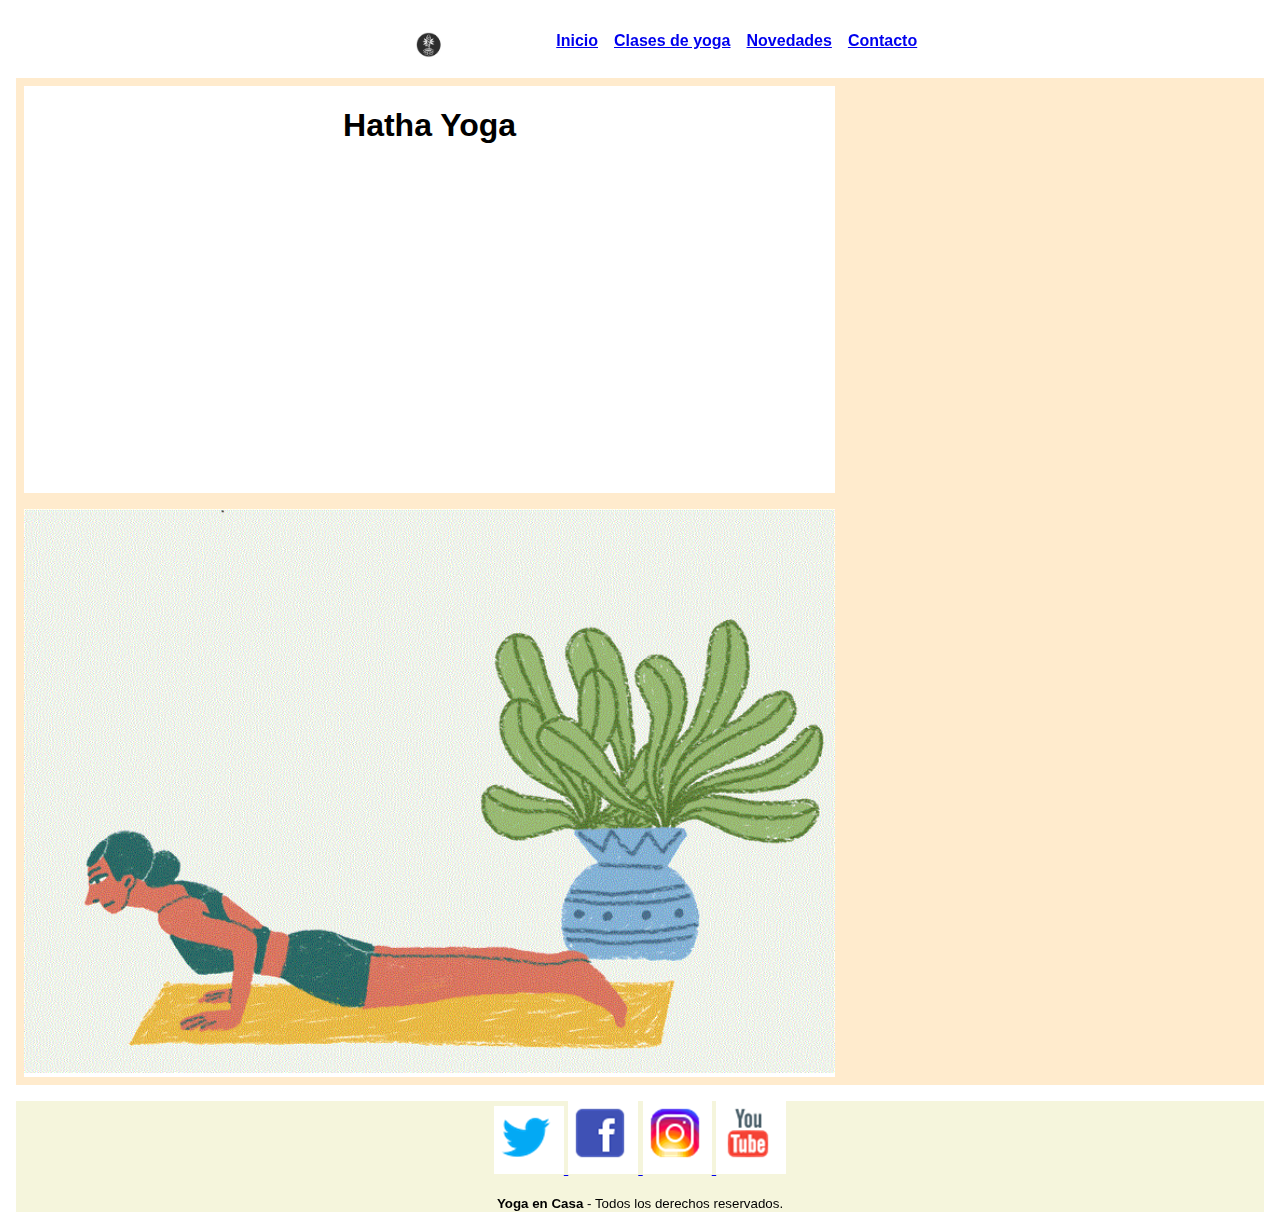
==== clases de yoga.html @ 8a997f27 "TPO" ====
<!DOCTYPE html>
<html lang=“en”>

<head>
    <meta charset="utf-8" />
    <meta http-equiv="X-UA-compatible" content="!IE-edge">
    <meta name="viewport" content="width=device=width,initial-scal">
    <title>"YOGA EN CASA"</title>
    <link href="https://cdn.jsdelivr.net/npm/bootstrap@5.1.3/dist/css/bootstrap.min.css" rel="stylesheet" integrity="sha384-1BmE4kWBq78iYhFldvKuhfTAU6auU8tT94WrHftjDbrCEXSU1oBoqyl2QvZ6jIW3" crossorigin="anonymous">
    <script src="https://cdn.jsdelivr.net/npm/@popperjs/core@2.11.2/dist/umd/popper.min.js" integrity="sha384-q9CRHqZndzlxGLOj+xrdLDJa9ittGte1NksRmgJKeCV9DrM7Kz868XYqsKWPpAmn" crossorigin="anonymous"></script>
    <script src="https://cdn.jsdelivr.net/npm/bootstrap@5.1.3/dist/js/bootstrap.min.js" integrity="sha384-QJHtvGhmr9XOIpI6YVutG+2QOK9T+ZnN4kzFN1RtK3zEFEIsxhlmWl5/YESvpZ13" crossorigin="anonymous"></script>

    <link rel="stylesheet" href="css/style.css">
</head>

<body>

    <header>
        <div class="header-logo"><a href="index.html"><img id="logoloto-ppal" src="img/logoloto.png" alt="florecer"></a>
        </div>
        <nav class="header-menubar">
            <ul>
                <li><a href="index.html">Inicio</a></li>
                <li><a href="clases de yoga.html">Clases de yoga</a></li>
                <li><a href="novedades.html">Novedades</a></li>
                <li><a href="contacto.html">Contacto</a></li>
            </ul>
        </nav>
    </header>

    <main>
        <div class="contenido-ppal">
            <h1> Hatha Yoga</h1>

            <section class="secciones">
                <iframe width="560" height="315" src="https://www.youtube.com/embed/bvZDT0nNGkM?si=VB0H7_3WAXKPO3mP"
                    title="YouTube video player" frameborder="0"
                    allow="accelerometer; autoplay; clipboard-write; encrypted-media; gyroscope; picture-in-picture; web-share"
                    allowfullscreen></iframe>
        </div>

        <div>
            <aside class="contenido-sec">
                <img id="montaña-ppal" src="img/montaña.gif" alt="montaña">
        </div>

    </main>
    
<footer class="pie-pagina">
<div class="grupo 1">
<div class="box">
    <figure>
        <a href="#">
            <img src="img/twiter.png" alt="logo twiter">
            <img src="img/facebook.png" alt="logofacebook">
            <img src="img/instagram.png" alt="logoinstagram">
            <img src="img/youtube.png" alt="logoyoutube">
            
        </a>
    </figure>
    <div class="box">
        <div class="box">
        
            <div class= "red-social">
                <a href="#" class="fa fa facebook"></a>
                <a href="#" class="fa fa instagram"></a>
                <a href="#" class="fa fa twiter"></a>
                <a href="#" class="fa fa twiter"></a>
            </div>

        
</div>
<div class="grupo 2">
    <small><copy; 2023></copy> <b>Yoga en Casa</b> - Todos los derechos reservados.</small>

</div>

    </footer>
</body>
</html>
---- css/style.css ----
* {
    box-sizing: border-box;
    }
    html { 
        font-size: 1rem;
        height: 100%;
    }
    body,header,main,footer,.pie-pagina {
      
        min-height: 50px;
        margin: 0.5rem;
        min-width: 400px;
        text-align: center;
    }
    body {
        background-color: white;
        font-family: Arial, Helvetica, sans-serif;
        justify-content: left;
        text-align: center;
    }
    main {
       
        min-height: 200px;
        overflow: auto;
        background-color: blanchedalmond;
        text-align: center;
    }
    
    header {
        background-color: burlywood
        box-shadow: 0 0 0.5rem rgb(83 78 76 / 50%);
    }
    footer {
        background: beige;
        margin: 0.5rem;
    
    }
    main>div {
        background-color:white;
        min-height: 180px;
        margin: 0.5rem;
        height: auto;
        float: left;
        width: 65%;
    
        }
        main>aside { 
            
         min-height: 180px;
         min-width: 25%;
         margin: 0.5rem;
         float: left;
         width: auto;
         margin-top: 50px;
         margin-block: 25%;
    }
               
    .secciones {
        
        min-height: 50px;
        margin: 0.5rem;
        text-align: center;
    }
    .secciones article {
       
        margin: 0.5rem;
        min-height: 20px;
    }
    
    .header-logo {
        width: auto;
        display: inline-block;
        margin: 0.5rem;
    }
    
    .header-menubar {
        left: auto;
        position: relative;
        top: auto;
        width: auto;
        display: inline-block;
        margin: 0.5rem 0 0.5rem 1 rem;
    
    }
    .header-menubar ul {
        list-style: none;
    }
        
    .header-menubar li {
        float:left;
        font-weight:700;
        text-align: center;
        padding: 0.5rem;  
    }
    #logoloto-ppal {
        width: 20%; 
     }
    #meditación-ppal {
        width: 100%;
    
    }
    #mujer-ppal {
        width: 100%;
    }
    #yoga-ppal {
        width: 100%;
        rounded-circle
    }
    #saludo-ppal {
        width: 100%;
    }
    
    #che .h1{
        margin: 0.5rem;
        transition: all 300ms ease;
    }
    
    #alimentación-ppal {
        width: 100%;
    }
    #montaña-ppal {
        width: 100%;
        rounded-circle 
    
    .pie-pagina { 
        width: 100%;
        background-color #0a141d;
        margin 0.5rem;
    }
    .pie-pagina .grupo-1 {
        width: 100%;
        max-width: 1200px;
        margin: 0.5rem;
        display:grid;
        grid-template-columns: repeat(3,1fr); 
        grid: gap 50px;
        padding: 45px 0px;
    
    }
    
    .pie-pagina .grupo-1 .box figure{ 
       width: 100%;
       height: 100%;
       display: flex;
       justify-content: center;
       align-items: center;
    }
    .pie-pagina .grupo-1 .box figure img {
    
       width: 250px; 
    }
    .pie-pagina .grupo-1 .box h2 {
       color:#fff
       margin-bottom 25px;
       font-size: 20px;
    }
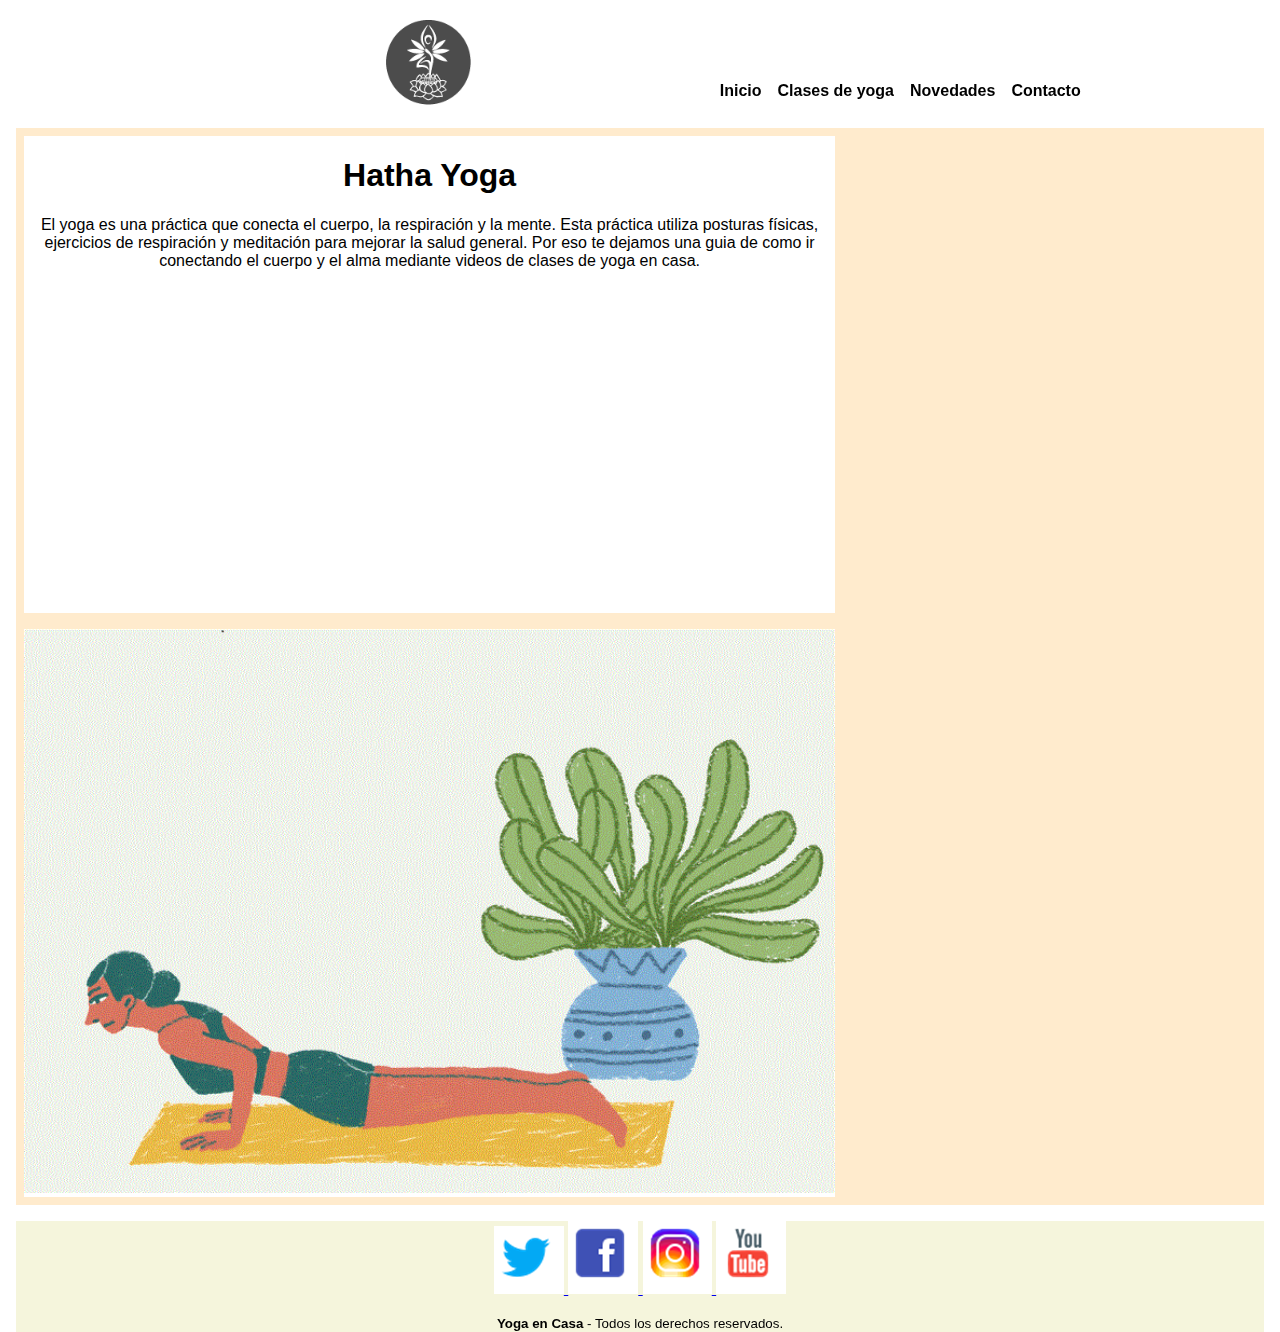
==== commit e09e4088: "Update clases de yoga.html" ====
--- a/clases de yoga.html
+++ b/clases de yoga.html
@@ -31,6 +31,9 @@
     <main>
         <div class="contenido-ppal">
             <h1> Hatha Yoga</h1>
+
+             <p>El yoga es una práctica que conecta el cuerpo, la respiración y la mente. Esta práctica utiliza posturas físicas, ejercicios de respiración y meditación para mejorar la salud general. Por eso te dejamos una guia de como ir conectando el cuerpo y el alma mediante videos de clases de yoga en casa.</p>
+
 
             <section class="secciones">
                 <iframe width="560" height="315" src="https://www.youtube.com/embed/bvZDT0nNGkM?si=VB0H7_3WAXKPO3mP"
--- a/css/style.css
+++ b/css/style.css
@@ -1,3 +1,28 @@
+a:hover{
+    background-color: #e7dad1;
+
+}
+
+li > a{
+    text-decoration: none;
+    color: black;
+
+}
+
+nav > li{
+    display: flex;
+    justify-content: space-between;
+    align-items: center;
+    max-width: 1200px;
+    margin: 0 auto;
+    padding: 0 20px;
+
+}
+
+a:visited{
+    color: #f9e6e2;
+}
+
 * {
     box-sizing: border-box;
     }
@@ -137,6 +162,9 @@
         padding: 45px 0px;
     
     }
+          li{
+        list-style: none;
+    }
     
     .pie-pagina .grupo-1 .box figure{ 
        width: 100%;
@@ -154,4 +182,13 @@
        margin-bottom 25px;
        font-size: 20px;
     }
-    +
+
+        h6{
+    color: white;
+   }
+
+   iframe{
+    width: 500px;
+   }
+    
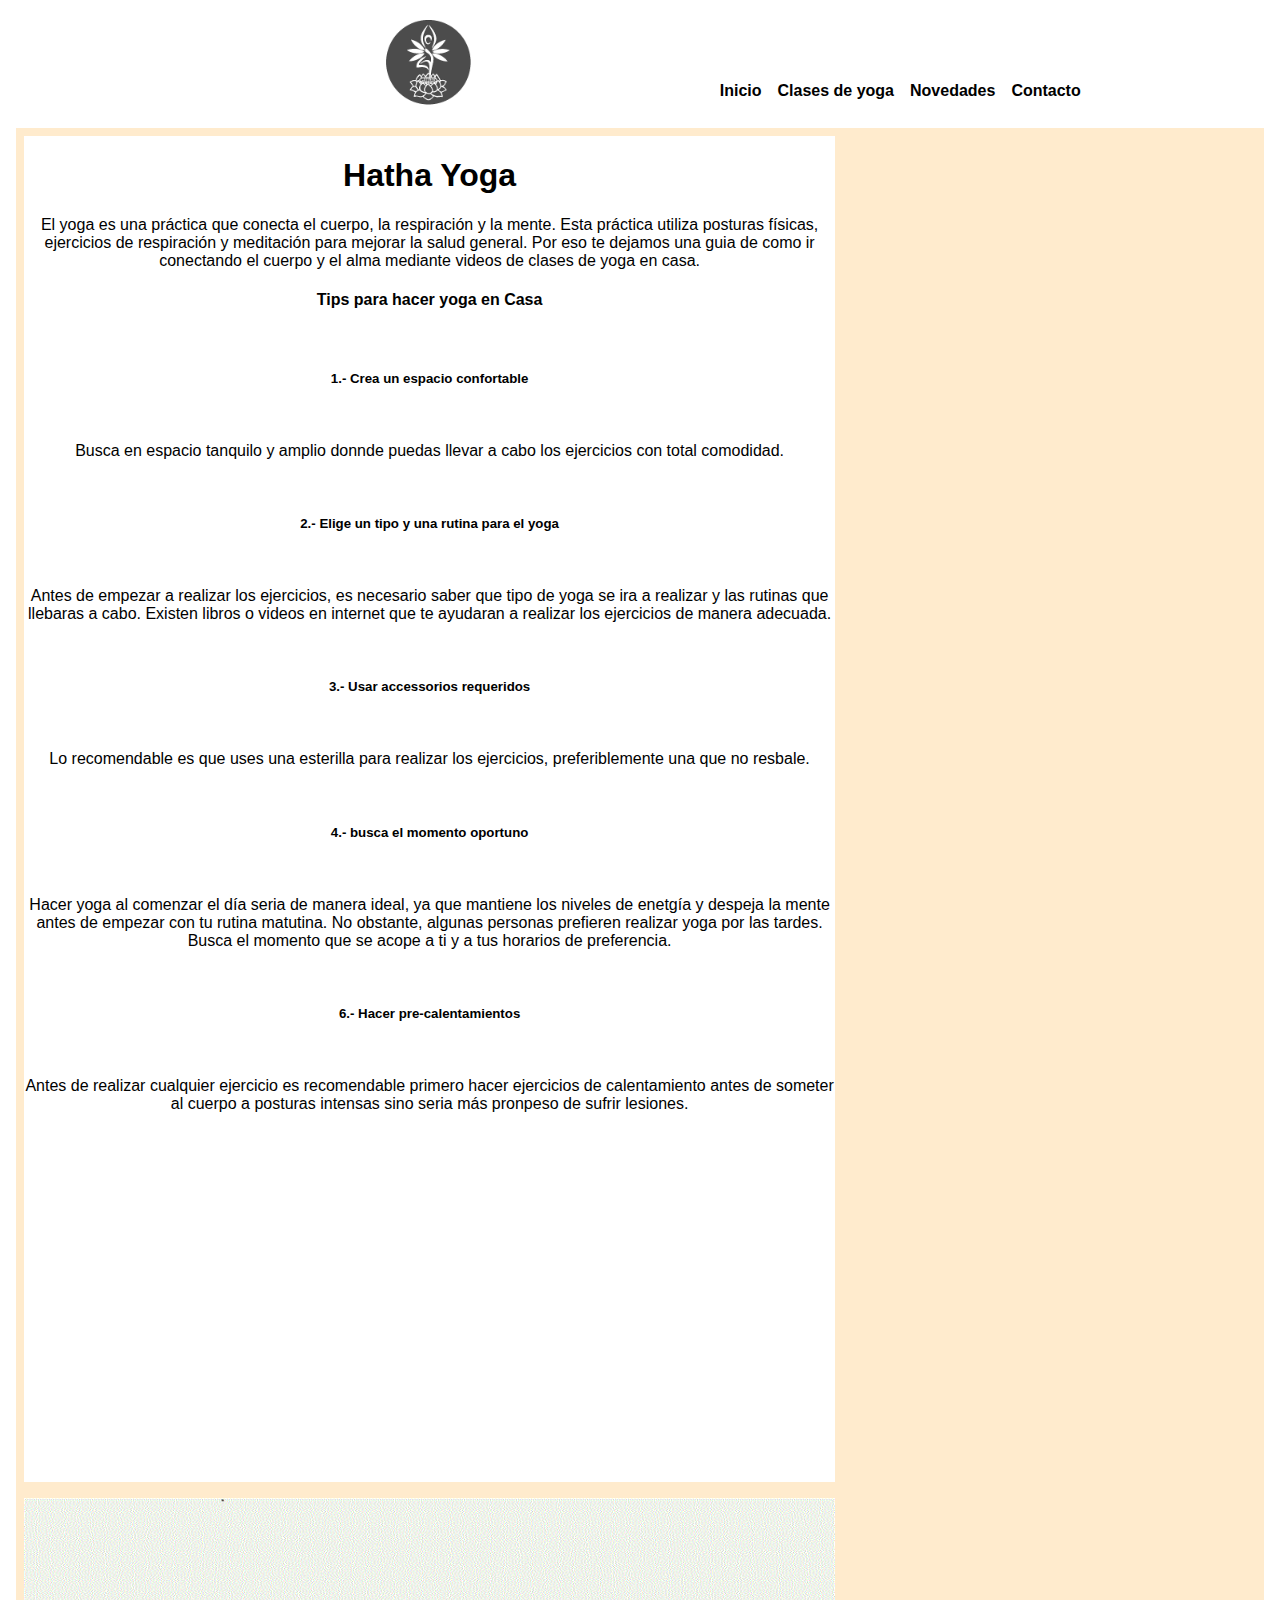
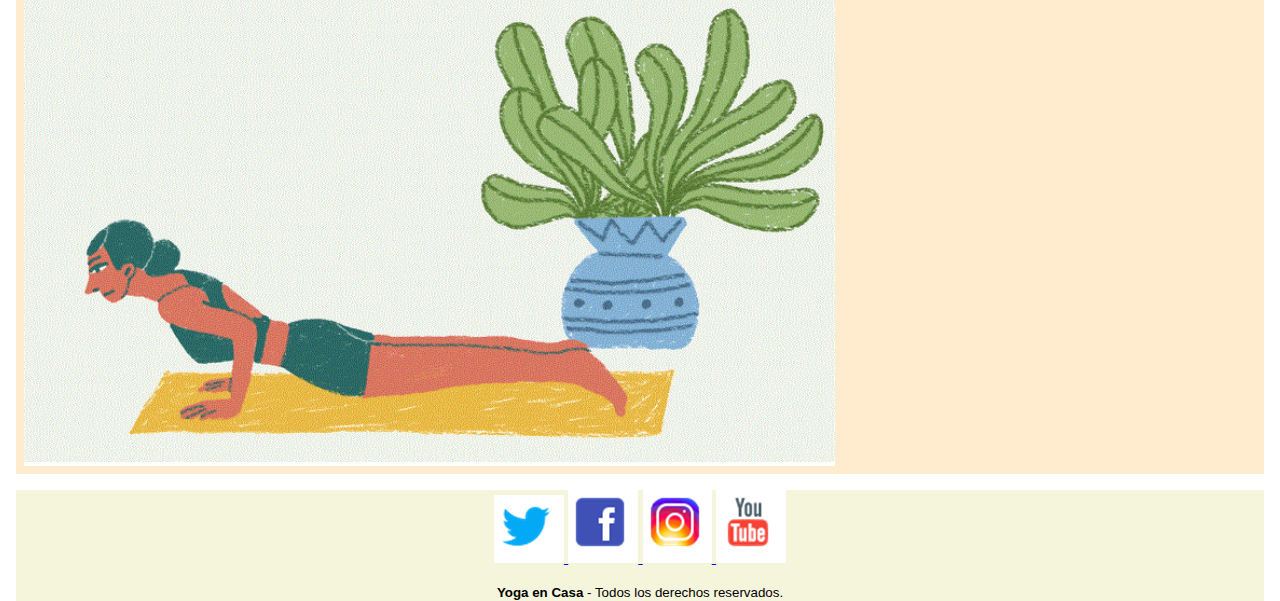
==== commit 9441ab9a: "Update clases de yoga.html" ====
--- a/clases de yoga.html
+++ b/clases de yoga.html
@@ -33,7 +33,18 @@
             <h1> Hatha Yoga</h1>
 
              <p>El yoga es una práctica que conecta el cuerpo, la respiración y la mente. Esta práctica utiliza posturas físicas, ejercicios de respiración y meditación para mejorar la salud general. Por eso te dejamos una guia de como ir conectando el cuerpo y el alma mediante videos de clases de yoga en casa.</p>
-
+  <h4>Tips para hacer yoga en Casa</h4><br>
+            <h5>1.- Crea un espacio confortable</h5><br>
+            <p>Busca en espacio tanquilo y amplio donnde puedas llevar a cabo los ejercicios con total comodidad.</p><br>
+            <h5>2.- Elige un tipo y una rutina para el yoga</h5><br>
+            <p>Antes de empezar a realizar los ejercicios, es necesario saber que tipo de yoga se ira a realizar y las rutinas que llebaras a cabo. Existen libros o videos en internet que te ayudaran a realizar los ejercicios de manera adecuada.</p><br>
+            <h5>3.- Usar accessorios requeridos</h5><br>
+            
+            <p>Lo recomendable es que uses una esterilla para realizar los ejercicios, preferiblemente una que no resbale.</p><br>
+            <h5>4.- busca el momento oportuno</h5><br>
+            <p>Hacer yoga al comenzar el día seria de manera ideal, ya que mantiene los niveles de enetgía y despeja la mente antes de empezar con tu rutina matutina. No obstante, algunas personas prefieren realizar yoga por las tardes. Busca el momento que se acope a ti y a tus horarios de preferencia.</p><br>
+            <h5>6.- Hacer pre-calentamientos</h5><br>
+            <p>Antes de realizar cualquier ejercicio es recomendable primero hacer ejercicios de calentamiento antes de someter al cuerpo a posturas intensas sino seria más pronpeso de sufrir lesiones. </p><br>
 
             <section class="secciones">
                 <iframe width="560" height="315" src="https://www.youtube.com/embed/bvZDT0nNGkM?si=VB0H7_3WAXKPO3mP"
--- a/css/style.css
+++ b/css/style.css
@@ -7,6 +7,11 @@
     text-decoration: none;
     color: black;
 
+}
+
+
+div > li{
+    list-style: none;
 }
 
 nav > li{
@@ -107,6 +112,23 @@
         margin: 0.5rem 0 0.5rem 1 rem;
     
     }
+
+ #che > h1 {
+        animation: fluido 30s ease-in-out infinite;
+        background: linear-gradient(-45deg, #ee7752, #ed7f1f, black, #fa8072);
+        background-size: 300%;
+        -webkit-background-clip: text;
+                background-clip: text;
+        -webkit-text-fill-color: transparent;
+      }
+      
+      @keyframes fluido {
+          0% { background-position: 0 50% }
+          50% { background-position: 100% 50% }
+          100% { background-position: 0 50% }
+      }
+
+
     .header-menubar ul {
         list-style: none;
     }
@@ -134,11 +156,12 @@
     #saludo-ppal {
         width: 100%;
     }
-    
+
     #che .h1{
         margin: 0.5rem;
         transition: all 300ms ease;
     }
+    
     
     #alimentación-ppal {
         width: 100%;
@@ -151,6 +174,9 @@
         width: 100%;
         background-color #0a141d;
         margin 0.5rem;
+    }
+        div > li{
+        list-style: none;
     }
     .pie-pagina .grupo-1 {
         width: 100%;
@@ -161,9 +187,6 @@
         grid: gap 50px;
         padding: 45px 0px;
     
-    }
-          li{
-        list-style: none;
     }
     
     .pie-pagina .grupo-1 .box figure{ 
@@ -189,6 +212,9 @@
    }
 
    iframe{
-    width: 500px;
+    width: auto;
+    height: auto;
+    padding: auto;
+    margin: auto;
    }
     
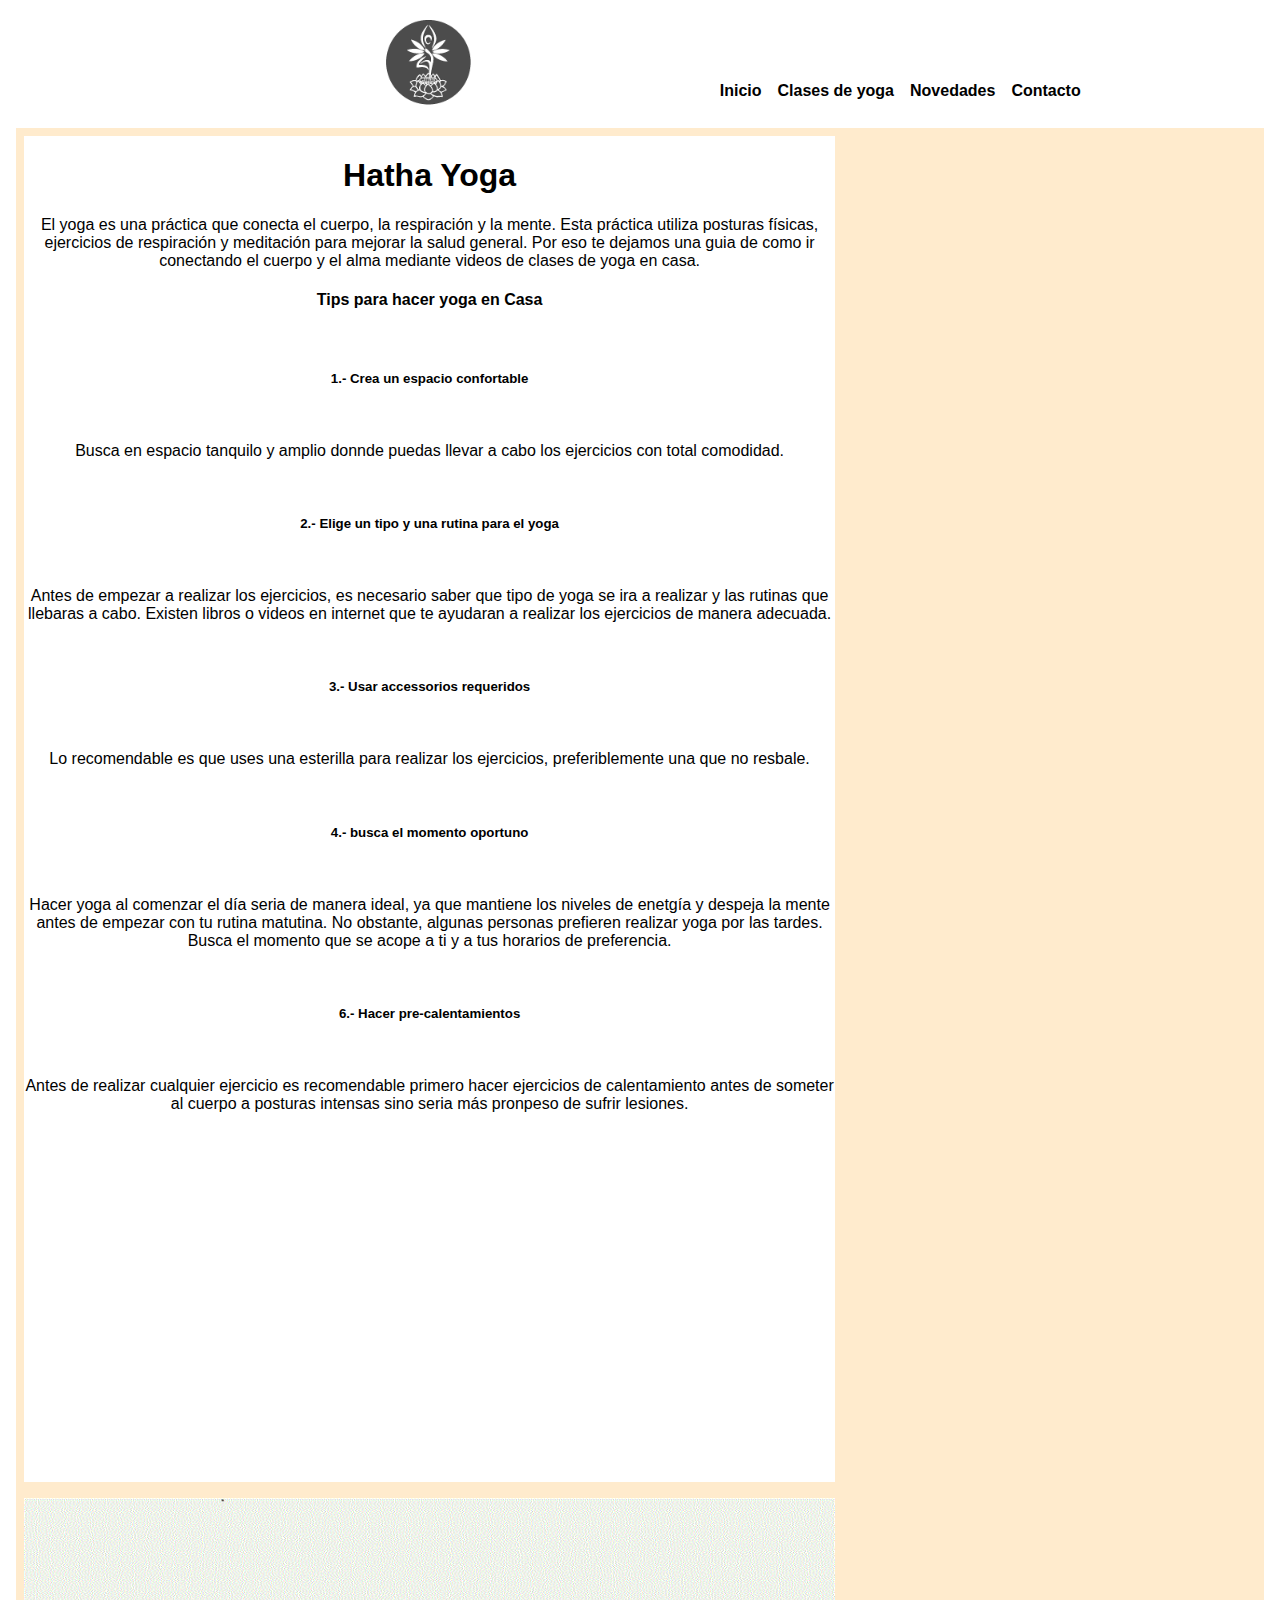
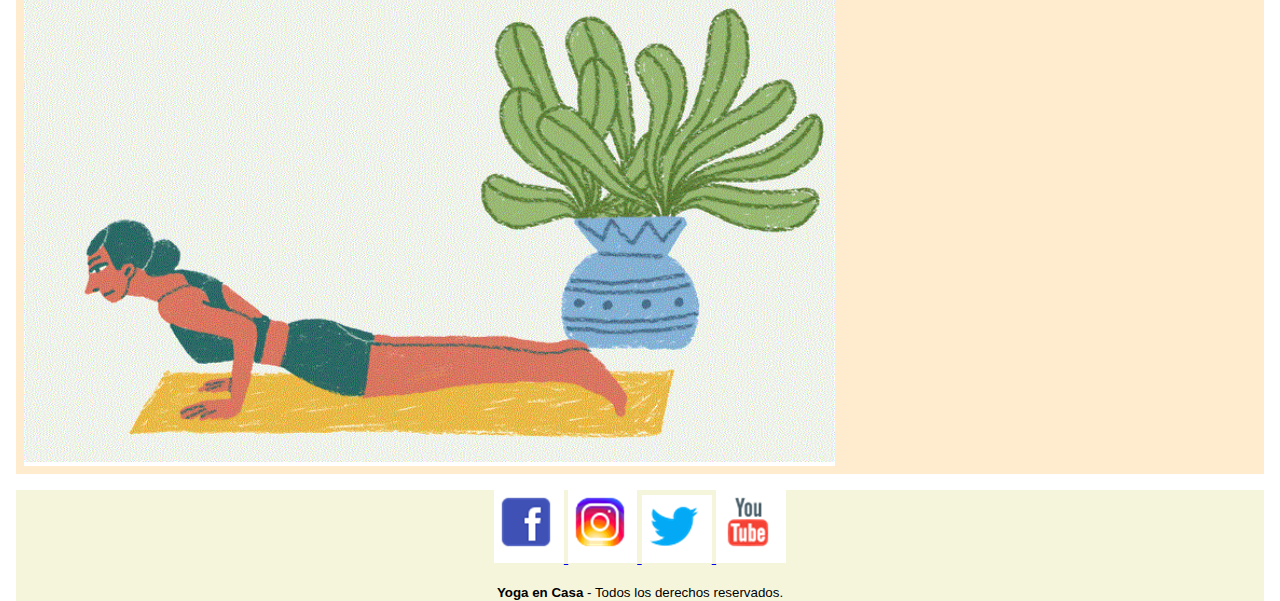
==== commit df346246: "Update clases de yoga.html" ====
--- a/clases de yoga.html
+++ b/clases de yoga.html
@@ -65,10 +65,26 @@
 <div class="box">
     <figure>
         <a href="#">
-            <img src="img/twiter.png" alt="logo twiter">
-            <img src="img/facebook.png" alt="logofacebook">
-            <img src="img/instagram.png" alt="logoinstagram">
-            <img src="img/youtube.png" alt="logoyoutube">
+            <a href="https://www.facebook.com/" target="_blank">
+                <img 
+                 src="img/facebook.png" 
+                 alt="logofacebook"/>
+              </a>
+            <a href="https://www.instagram.com/accounts/login/" target="_blank">
+                <img 
+                 src="img/instagram.png" 
+                 alt="logoinstagram"/>
+              </a>
+            <a href="https://twitter.com/?lang=es" target="_blank">
+                <img 
+                 src="img/twiter.png" 
+                 alt="logo twiter"/>
+              </a>
+            <a href="https://www.youtube.com/" target="_blank">
+                <img 
+                 src="img/youtube.png" 
+                 alt="logoyoutube"/>
+              </a>
             
         </a>
     </figure>
--- a/css/style.css
+++ b/css/style.css
@@ -205,7 +205,12 @@
        margin-bottom 25px;
        font-size: 20px;
     }
-
+        
+    form > fieldset{
+    margin: 1rem;
+    padding: 5rem;
+    border: 1rem;
+   }
 
         h6{
     color: white;
